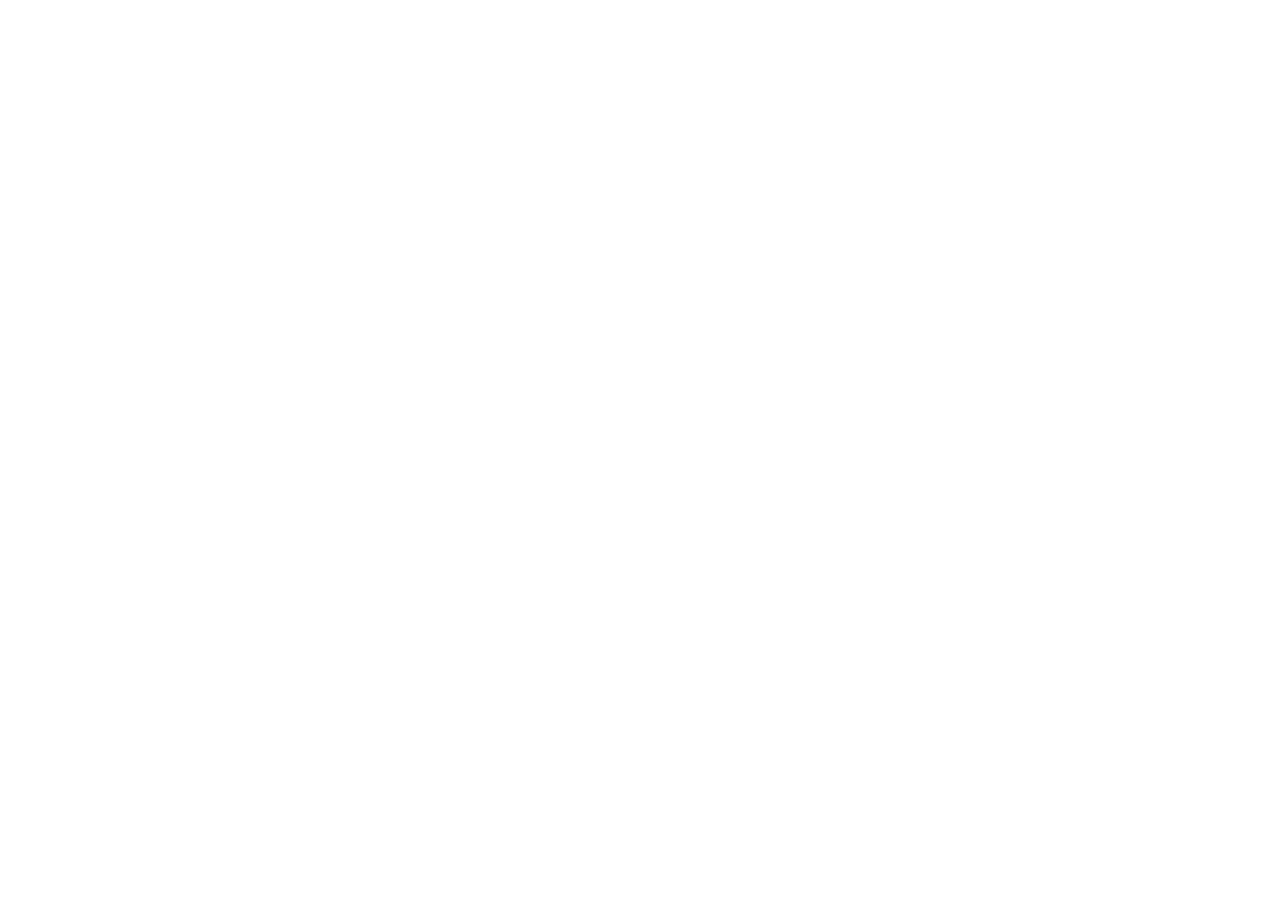
==== index.html @ 395b649e "add box boundaries" ====
<!DOCTYPE html>
<meta charset="utf-8">
<style>

.links line {
  stroke: #999;
  stroke-opacity: 0.26;
  -webkit-transition: stroke-opacity 0.5s; /* Safari */
  transition: stroke-opacity 0.5s;
}

.nodes circle {
  stroke: #fff;
  stroke-width: 1.5px;
  -webkit-transition: r 0.5s; /* Safari */
  transition: r 0.5s;
}


</style>
<svg width="960" height="600"></svg>
<script src="https://d3js.org/d3.v4.min.js"></script>
<script>
var tooltip = d3.select("body")
  .append("div")
  .style("position", "absolute")
  .style("z-index", "10")
  .style("visibility", "hidden")
  .style("font-family","Helvetica")
  .style("font-weight", "100")
  .text("a simple tooltip");

var svg = d3.select("svg"),
    width = +svg.attr("width"),
    height = +svg.attr("height"),
    radius = 5;

var color = d3.scaleOrdinal(d3.schemeCategory20);

var simulation = d3.forceSimulation()
    .force("link", d3.forceLink().id(function(d) { return d.id; }))
    .force("charge", d3.forceManyBody())
    .force("center", d3.forceCenter(width / 2, height / 2));

d3.json("graph.json", function(error, graph) {
  if (error) throw error;

  var link = svg.append("g")
      .attr("class", "links")
    .selectAll("line")
    .data(graph.links)
    .enter().append("line")
      .attr("stroke-width", function(d) { return Math.sqrt(d.value); });

  var node = svg.append("g")
      .attr("class", "nodes")
    .selectAll("circle")
    .data(graph.nodes)
    .enter().append("circle")
      .attr("r", radius)
      .attr("fill", function(d) { return color(d.group); })
      .call(d3.drag()
          .on("start", dragstarted)
          .on("drag", dragged)
          .on("end", dragended))
  				.on("mouseover", handleMouseOver)
          .on("mouseout", handleMouseOut)
          .on("mousemove", handleMouseMove);
  node.append("title")
      .text(function(d) { return d.id; });
  simulation
      .nodes(graph.nodes)
      .on("tick", ticked);

  simulation.force("link")
      .links(graph.links);

  function ticked() {
    link
        .attr("x1", function(d) { return d.source.x; })
        .attr("y1", function(d) { return d.source.y; })
        .attr("x2", function(d) { return d.target.x; })
        .attr("y2", function(d) { return d.target.y; });
        node
                .attr("cx", function(d) { return d.x = Math.max(radius, Math.min(width - radius, d.x)); })
                .attr("cy", function(d) { return d.y = Math.max(radius, Math.min(height - radius, d.y)); });
    // node
    //     .attr("cx", function(d) { return d.x; })
    //     .attr("cy", function(d) { return d.y; });
  }



  function handleMouseOver(d,i){
    var nodes = [];
    link.style('stroke-width', function(l) {
      if (d === l.source || d === l.target){
        if(!inArr(nodes,l.source))
          nodes.push(l.source);
        if(!inArr(l.target))
          nodes.push(l.target);
        return radius;
      }
    });
    link.style('stroke-opacity', function(l){
      if (d === l.source || d === l.target){
        return 0.8;
      }
      else {
        return 0.26
      }
    })
    console.log(nodes);
    node.attr('r', function(n){
      // console.log(source,target)
      var inp = radius
      for (var i = 0; i < nodes.length; i++) {

        if (n.id === nodes[i].id){
          console.log('if');
          inp = radius+2
        }

      }
      return inp;
    })
    node.style('opacity', function(n) {
      var inp = 0.4;
      for (var i = 0; i < nodes.length; i++) {

        if (n.id === nodes[i].id){
          console.log('if');
          inp = 1;
        }

      }
      return inp;
    })
    d3.select(this).attr("r", 12);
    tooltip.text(d.id );

     return tooltip.style("visibility", "visible");
  }
  function inArr(arr,item){
    for (var i = 0; i < arr.length; i++) {
      if(arr[i].id === item.id)
        return true;
    }
    return false;
  }
  function handleMouseMove(d){
    return tooltip.style("top",
       (d3.event.pageY - 10) + "px").style("left", (d3.event.pageX + 10) + "px");
  }
  function handleMouseOut(d,i){
    link.style('stroke-width', function(l) {
        Math.sqrt(l.value);
      });
    link.style('stroke-opacity', function(l){
      if (d === l.source || d === l.target)
        return 0.26;
    });

    node.attr('r', function(n){
      return 5;
    });
    node.style('opacity', 1.0);
    return tooltip.style("visibility", "hidden");
  }
});

function dragstarted(d) {
  if (!d3.event.active) simulation.alphaTarget(0.3).restart();
  d.fx = d.x;
  d.fy = d.y;
}

function dragged(d) {
  d.fx = d3.event.x;
  d.fy = d3.event.y;
}

function dragended(d) {
  if (!d3.event.active) simulation.alphaTarget(0);
  d.fx = null;
  d.fy = null;
}


</script>
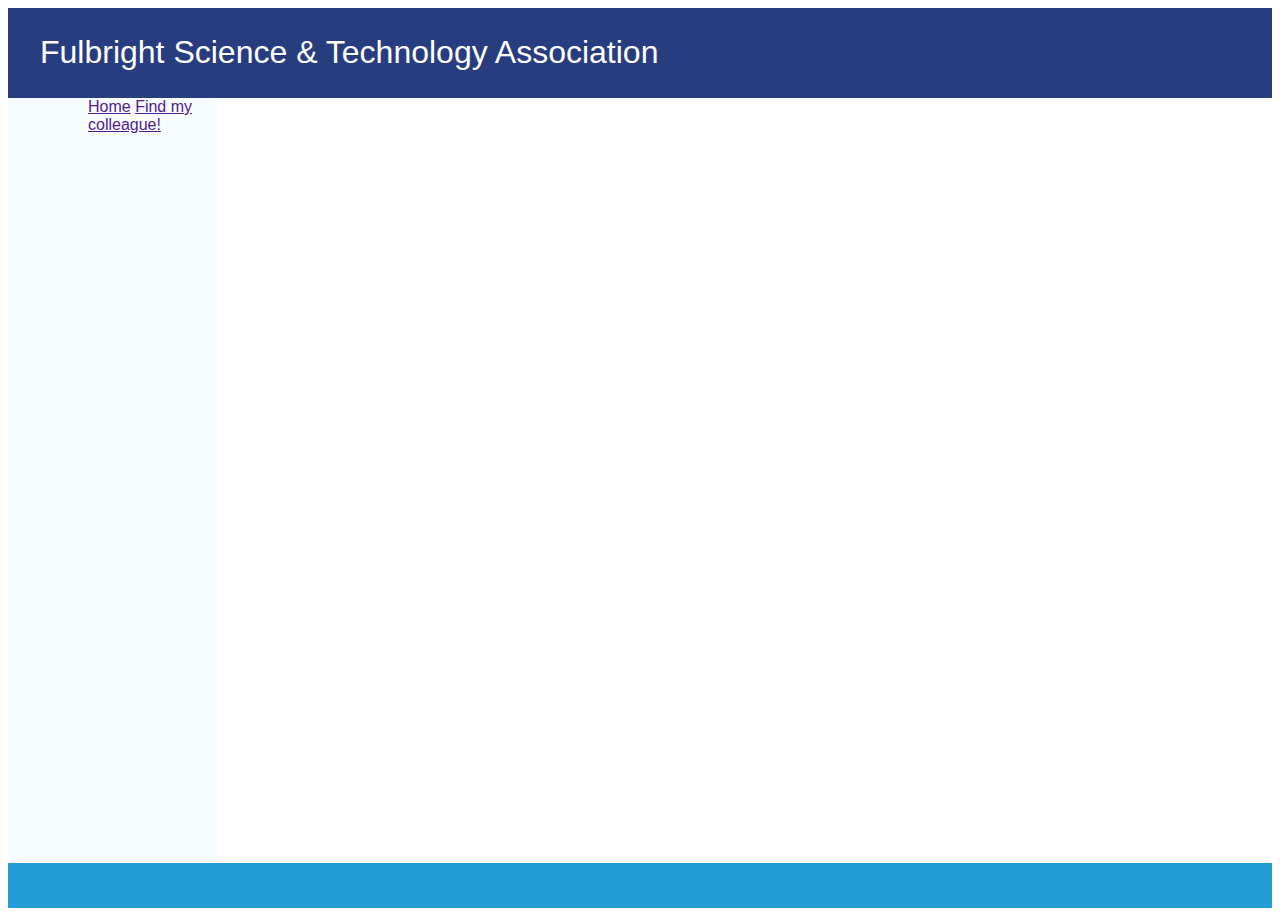
==== commit de4d66c4: "outline" ====
--- a/index.html
+++ b/index.html
@@ -15,10 +15,86 @@
   -webkit-transition: r 0.5s; /* Safari */
   transition: r 0.5s;
 }
-
-
+/*rgb(39,61,127) header*/
+/*rgb(36,156,213) footer*/
+.container {
+    display: grid;
+    grid-template-columns: repeat(12, 1fr);
+    grid-template-rows: 10vh 85vh 5vh;
+    grid-row-gap: 0;
+    align-items: stretch;
+    grid-template-areas:
+        "h h h h h h h h h h h h"
+        "m m c c c c c c c c c c"
+        "f f f f f f f f f f f f";
+    /*margin-top: 0;
+    padding-top: 0;*/
+}
+.header {
+    grid-area: h;
+    background-color: rgb(39,61,127);
+    color: white;
+    padding: 5px;
+    padding-left: 2em;
+}
+.menu {
+    grid-area: m;
+    background-color: rgb(247,252,254);
+    /*background: black;*/
+    /*padding: 0;*/
+    margin: 0;
+}
+.content {
+    grid-area: c;
+    /*margin: 0;*/
+}
+body {
+  font-family:  Tahoma, Helvetica, Geneva, sans-serif;
+}
+h1 {
+  font-weight: 100;
+}
+.footer {
+   grid-area: f;
+   background-color: rgb(36,156,213);
+   margin: 0;
+}
+
+@media screen and (max-width: 640px) {
+    .container {
+        grid-template-areas:
+            "m m m m m m h h h h h h"
+            "c c c c c c c c c c c c"
+            "f f f f f f f f f f f f";
+    }
+}
 </style>
-<svg width="960" height="600"></svg>
+<body>
+  <div class="container">
+    <header class="header">
+      <h1>
+        Fulbright Science & Technology Association
+      </h1>
+    </header>
+    <menu class="menu">
+      <ul>
+        <a href="">Home</a>
+        <a href="">
+          Find my colleague!
+        </a>
+
+      </ul>
+    </menu>
+    <main class="content">
+      <svg width="960" height="600"></svg>
+    </main>
+    <footer class="footer">
+
+    </footer>
+  </div>
+</body>
+
+
 <script src="https://d3js.org/d3.v4.min.js"></script>
 <script>
 var tooltip = d3.select("body")
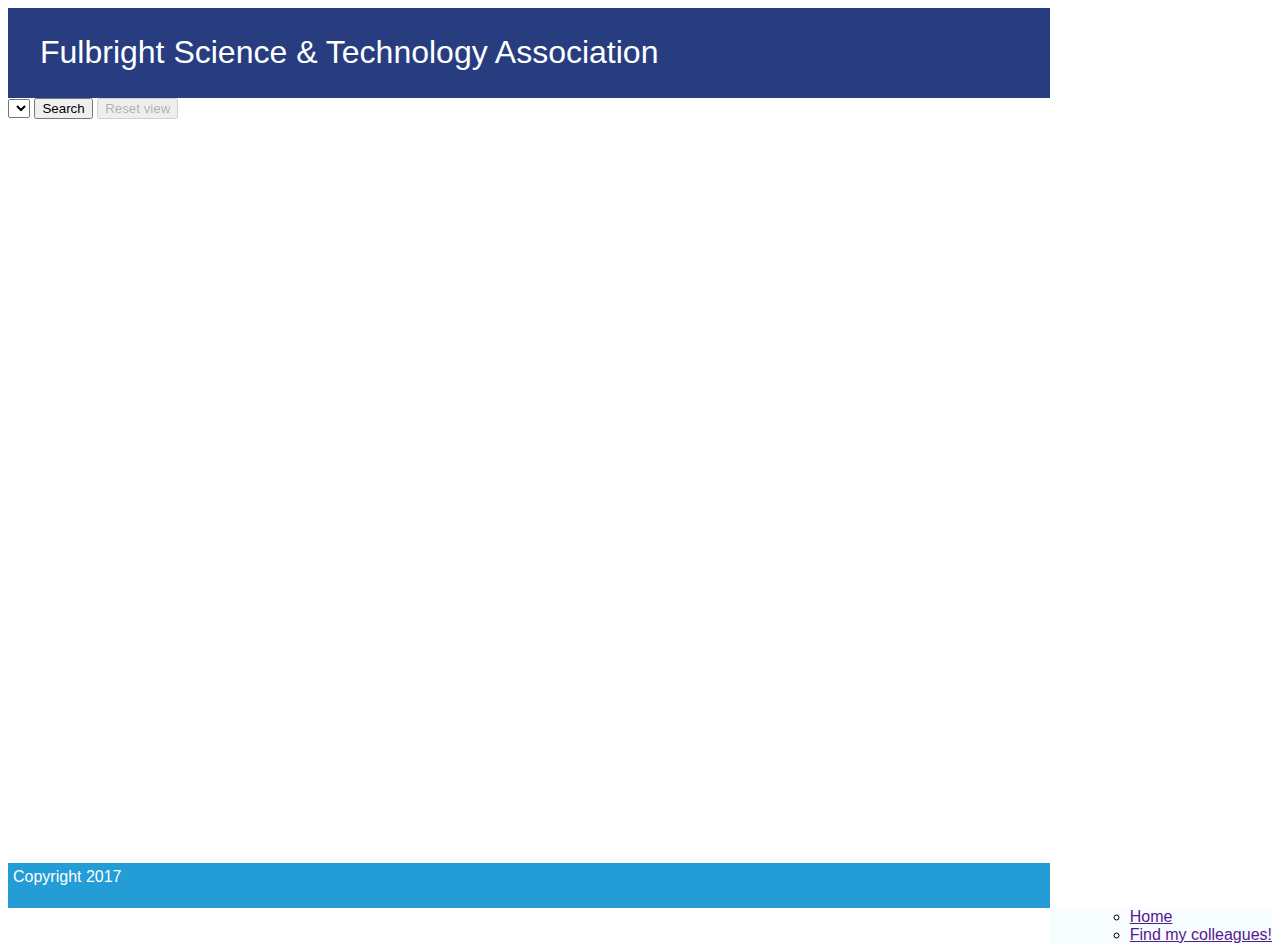
==== commit ed187f15: "view enabled" ====
--- a/index.html
+++ b/index.html
@@ -14,6 +14,7 @@
   stroke-width: 1.5px;
   -webkit-transition: r 0.5s; /* Safari */
   transition: r 0.5s;
+  cursor: pointer;
 }
 /*rgb(39,61,127) header*/
 /*rgb(36,156,213) footer*/
@@ -25,7 +26,7 @@
     align-items: stretch;
     grid-template-areas:
         "h h h h h h h h h h h h"
-        "m m c c c c c c c c c c"
+        "c c c c c c c c c c c c"
         "f f f f f f f f f f f f";
     /*margin-top: 0;
     padding-top: 0;*/
@@ -58,6 +59,8 @@
    grid-area: f;
    background-color: rgb(36,156,213);
    margin: 0;
+   padding: 5px;
+   color: white;
 }
 
 @media screen and (max-width: 640px) {
@@ -78,18 +81,25 @@
     </header>
     <menu class="menu">
       <ul>
-        <a href="">Home</a>
-        <a href="">
-          Find my colleague!
-        </a>
-
+        <li>
+          <a href="">Home</a>
+        </li>
+        <li>
+          <a href="">
+            Find my colleagues!
+          </a>
+        </li>
       </ul>
     </menu>
     <main class="content">
+      <select id="opts" class="" name="">
+      </select>
+      <button id="search" type="button" name="button">Search</button>
+      <button disabled id="back" type="button" name="button">Reset view</button>
       <svg width="960" height="600"></svg>
     </main>
     <footer class="footer">
-
+      Copyright 2017
     </footer>
   </div>
 </body>
@@ -99,6 +109,7 @@
 <script>
 var tooltip = d3.select("body")
   .append("div")
+  // .id('tooltip')
   .style("position", "absolute")
   .style("z-index", "10")
   .style("visibility", "hidden")
@@ -109,7 +120,10 @@
 var svg = d3.select("svg"),
     width = +svg.attr("width"),
     height = +svg.attr("height"),
-    radius = 5;
+    radius = 5,
+    previousNode = "",
+    clicked = false,
+    graph;
 
 var color = d3.scaleOrdinal(d3.schemeCategory20);
 
@@ -117,31 +131,61 @@
     .force("link", d3.forceLink().id(function(d) { return d.id; }))
     .force("charge", d3.forceManyBody())
     .force("center", d3.forceCenter(width / 2, height / 2));
-
-d3.json("graph.json", function(error, graph) {
-  if (error) throw error;
-
+var back = d3.select("#back")
+              .on("click", handleBack);
+function handleBack() {
+  clicked = false;
+  document.getElementById('back').disabled = true;
+  console.log(graph);
+  updateGraph(graph);
+}
+
+function updateGraph(graph) {
+  d3.selectAll("g").remove();
+  d3.selectAll("title").remove()
+  d3.select("#tooltip").remove()
+  tooltip.text('');
   var link = svg.append("g")
       .attr("class", "links")
     .selectAll("line")
     .data(graph.links)
     .enter().append("line")
       .attr("stroke-width", function(d) { return Math.sqrt(d.value); });
-
+  var selection = d3.select("#opts")
+                    .on("change", handleChangeSelect);
+  var options = selection.selectAll("option")
+                  .data(graph.nodes);
+  options.enter()
+         .append("option")
+         .text(function (d) {
+           return d.id;
+         })
+         .attr('value',function (d) {
+           return d.id;
+         });
+  options.text(function (d) {
+    return d.id;
+  })
+  options.exit().remove();
   var node = svg.append("g")
       .attr("class", "nodes")
     .selectAll("circle")
     .data(graph.nodes)
     .enter().append("circle")
+      .attr("id",function (d) {
+        return d.id;
+      })
       .attr("r", radius)
       .attr("fill", function(d) { return color(d.group); })
       .call(d3.drag()
           .on("start", dragstarted)
           .on("drag", dragged)
           .on("end", dragended))
-  				.on("mouseover", handleMouseOver)
+          .on("mouseover", handleMouseOver)
           .on("mouseout", handleMouseOut)
-          .on("mousemove", handleMouseMove);
+          .on("mousemove", handleMouseMove)
+          .on("click", handleClick);
+
   node.append("title")
       .text(function(d) { return d.id; });
   simulation
@@ -167,7 +211,93 @@
 
 
 
-  function handleMouseOver(d,i){
+  function handleMouseOver(d,a,b,self){
+    if(clicked){
+      tooltip.text(d.id );
+      return tooltip.style("visibility", "visible");
+    }
+    else{
+      var nodes = [];
+      console.log(d,this);
+      link.style('stroke-width', function(l) {
+        if (d === l.source || d === l.target){
+          if(!inArr(nodes,l.source))
+            nodes.push(l.source);
+          if(!inArr(l.target))
+            nodes.push(l.target);
+          return radius;
+        }
+      });
+      link.style('stroke-opacity', function(l){
+        if (d === l.source || d === l.target){
+          return 0.8;
+        }
+        else {
+          return 0.26
+        }
+      })
+      node.attr('r', function(n){
+        // console.log(source,target)
+        var inp = radius
+        for (var i = 0; i < nodes.length; i++) {
+          if (n.id === nodes[i].id){
+            inp = radius+2
+          }
+        }
+        return inp;
+      })
+      node.style('opacity', function(n) {
+        var inp = 0.4;
+        for (var i = 0; i < nodes.length; i++) {
+          if (n.id === nodes[i].id){
+            inp = 1;
+          }
+        }
+        return inp;
+      })
+
+      if(self){
+        d3.select(self).attr("r", 12);
+      }
+      else{
+        d3.select(this).attr("r", 12);
+      }
+      tooltip.text(d.id );
+      return tooltip.style("visibility", "visible");
+    }
+
+  }
+  function inArr(arr,item){
+    for (var i = 0; i < arr.length; i++) {
+      if(arr[i].id === item.id)
+        return true;
+    }
+    return false;
+  }
+  function handleMouseMove(d){
+    return tooltip.style("top",
+       (d3.event.pageY - 10) + "px").style("left", (d3.event.pageX + 10) + "px");
+  }
+
+  function handleMouseOut(d,i){
+    console.log(clicked);
+    if(clicked)
+      return;
+    link.style('stroke-width', function(l) {
+        Math.sqrt(l.value);
+      });
+    link.style('stroke-opacity', function(l){
+      if (d === l.source || d === l.target)
+        return 0.26;
+    });
+
+    node.attr('r', function(n){
+      return 5;
+    });
+    node.style('opacity', 1.0);
+    return tooltip.style("visibility", "hidden");
+  }
+  function handleClick(d) {
     var nodes = [];
     link.style('stroke-width', function(l) {
       if (d === l.source || d === l.target){
@@ -183,66 +313,64 @@
         return 0.8;
       }
       else {
-        return 0.26
+        return 0;
       }
     })
-    console.log(nodes);
     node.attr('r', function(n){
       // console.log(source,target)
-      var inp = radius
+      var inp = 0
       for (var i = 0; i < nodes.length; i++) {
-
         if (n.id === nodes[i].id){
-          console.log('if');
           inp = radius+2
         }
-
       }
       return inp;
     })
     node.style('opacity', function(n) {
-      var inp = 0.4;
+      var inp = 0.0;
       for (var i = 0; i < nodes.length; i++) {
-
         if (n.id === nodes[i].id){
-          console.log('if');
           inp = 1;
         }
-
       }
       return inp;
     })
     d3.select(this).attr("r", 12);
     tooltip.text(d.id );
-
-     return tooltip.style("visibility", "visible");
-  }
-  function inArr(arr,item){
-    for (var i = 0; i < arr.length; i++) {
-      if(arr[i].id === item.id)
-        return true;
-    }
-    return false;
-  }
-  function handleMouseMove(d){
-    return tooltip.style("top",
-       (d3.event.pageY - 10) + "px").style("left", (d3.event.pageX + 10) + "px");
-  }
-  function handleMouseOut(d,i){
-    link.style('stroke-width', function(l) {
-        Math.sqrt(l.value);
-      });
-    link.style('stroke-opacity', function(l){
-      if (d === l.source || d === l.target)
-        return 0.26;
-    });
-
-    node.attr('r', function(n){
-      return 5;
-    });
-    node.style('opacity', 1.0);
-    return tooltip.style("visibility", "hidden");
-  }
+    clicked = true;
+    // back.attr('disabled', false);
+    document.getElementById('back').disabled = false;
+    return tooltip.style("visibility", "visible");
+
+  }
+  function handleChangeSelect() {
+    selectedValue = selection.property('value');
+    var nodeSelected;
+    var nodePrev;
+    var n = d3.select("#"+selectedValue).attr('r',14);
+    node.each(function (d) {
+      if(d.id === selectedValue)
+        nodeSelected = d;
+      if(d.id === previousNode)
+        nodePrev = d;
+    })
+    // console.log(nodeSelected);
+    // console.log(nodePrev);
+    selectNode(selectedValue)
+    previousNode = selectedValue;
+    // filter graph
+    // update(filteredGraph);
+  }
+  function selectNode(node) {
+
+    // console.log('actual',nodeId,'previousNode',previousNode);
+    // console.log(this);
+  }
+}
+d3.json("graph.json", function(error, newgraph) {
+  if (error) throw error;
+  graph = newgraph
+  updateGraph(graph)
 });
 
 function dragstarted(d) {
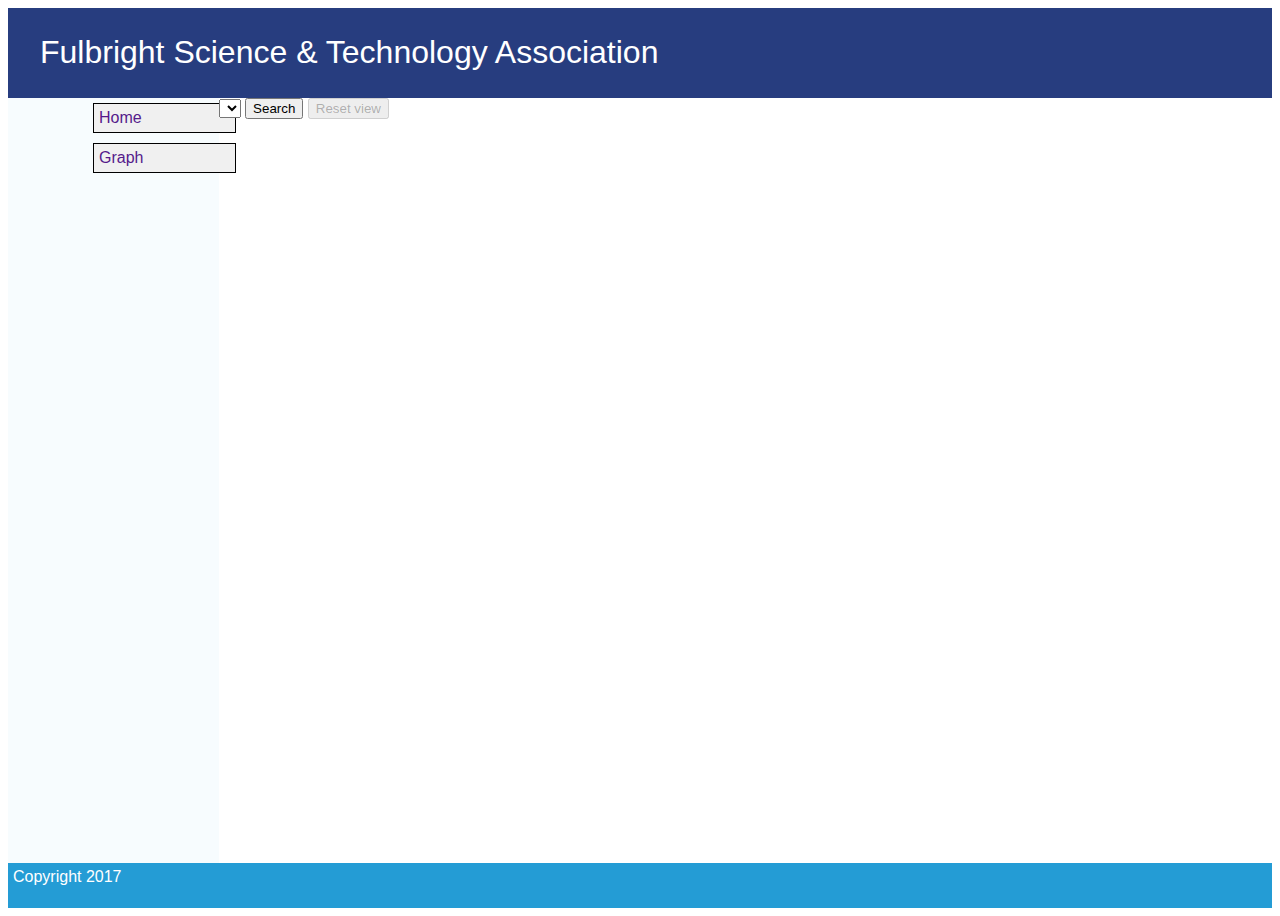
==== commit dd4b81c1: "select with options enabled" ====
--- a/index.html
+++ b/index.html
@@ -26,7 +26,7 @@
     align-items: stretch;
     grid-template-areas:
         "h h h h h h h h h h h h"
-        "c c c c c c c c c c c c"
+        "m m c c c c c c c c c c"
         "f f f f f f f f f f f f";
     /*margin-top: 0;
     padding-top: 0;*/
@@ -62,7 +62,25 @@
    padding: 5px;
    color: white;
 }
-
+li{
+  background-color: rgb(240,240,240);
+  width: 100%;
+  border: 1px black solid;
+  padding: 5px;
+  margin: 5px;
+}
+li:hover {
+  color:white;
+  background-color: rgb(36,156,213);
+}
+a:link {
+    text-decoration: none;
+}
+ul {
+  display: grid;
+  list-style-type: none;
+  grid-template-columns: repeat(1, 1fr);
+}
 @media screen and (max-width: 640px) {
     .container {
         grid-template-areas:
@@ -86,7 +104,7 @@
         </li>
         <li>
           <a href="">
-            Find my colleagues!
+            Graph
           </a>
         </li>
       </ul>
@@ -173,7 +191,7 @@
     .data(graph.nodes)
     .enter().append("circle")
       .attr("id",function (d) {
-        return d.id;
+        return d.id.replace(' ','-');
       })
       .attr("r", radius)
       .attr("fill", function(d) { return color(d.group); })
@@ -218,7 +236,6 @@
     }
     else{
       var nodes = [];
-      console.log(d,this);
       link.style('stroke-width', function(l) {
         if (d === l.source || d === l.target){
           if(!inArr(nodes,l.source))
@@ -280,7 +297,6 @@
   }
 
   function handleMouseOut(d,i){
-    console.log(clicked);
     if(clicked)
       return;
     link.style('stroke-width', function(l) {
@@ -308,14 +324,6 @@
         return radius;
       }
     });
-    link.style('stroke-opacity', function(l){
-      if (d === l.source || d === l.target){
-        return 0.8;
-      }
-      else {
-        return 0;
-      }
-    })
     node.attr('r', function(n){
       // console.log(source,target)
       var inp = 0
@@ -335,6 +343,15 @@
       }
       return inp;
     })
+    link.style('stroke-opacity', function(l){
+      if (d === l.source || d === l.target){
+        return 0.8;
+      }
+      else {
+        return 0;
+      }
+    })
+
     d3.select(this).attr("r", 12);
     tooltip.text(d.id );
     clicked = true;
@@ -347,24 +364,55 @@
     selectedValue = selection.property('value');
     var nodeSelected;
     var nodePrev;
-    var n = d3.select("#"+selectedValue).attr('r',14);
-    node.each(function (d) {
+    // var n = d3.select("#"+selectedValue.replace(' ','-'));
+    // function repeat() {
+    //   n.attr('r',15)
+    //     .transition()
+    //     .duration(500)
+    //     .attr('r',radius)
+    //     .transition()
+    //     .duraction(500)
+    //     .on("end",repeat);
+    // }
+
+    node.attr('r',function (d,i) {
+      console.log(i);
       if(d.id === selectedValue)
-        nodeSelected = d;
-      if(d.id === previousNode)
-        nodePrev = d;
+          return 15;
+      else
+          return radius;
     })
+
+
+
     // console.log(nodeSelected);
     // console.log(nodePrev);
-    selectNode(selectedValue)
+    selectNode(nodeSelected)
+    unselect(nodePrev)
     previousNode = selectedValue;
     // filter graph
     // update(filteredGraph);
   }
-  function selectNode(node) {
-
+  function selectNode(n) {
+    // console.log('select',n);
+    // console.log(node);
+    // node.attr('r', function(d) {
+    //   if (d.id === node.id ){
+    //     console.log('if');
+    //     return 14;
+    //   }
+    //   else {
+    //     return radius;
+    //   }
+    // })
+
+
+    // d3.select("#"+node.id)
     // console.log('actual',nodeId,'previousNode',previousNode);
     // console.log(this);
+  }
+  function unselect(node){
+    // console.log('select',node);
   }
 }
 d3.json("graph.json", function(error, newgraph) {
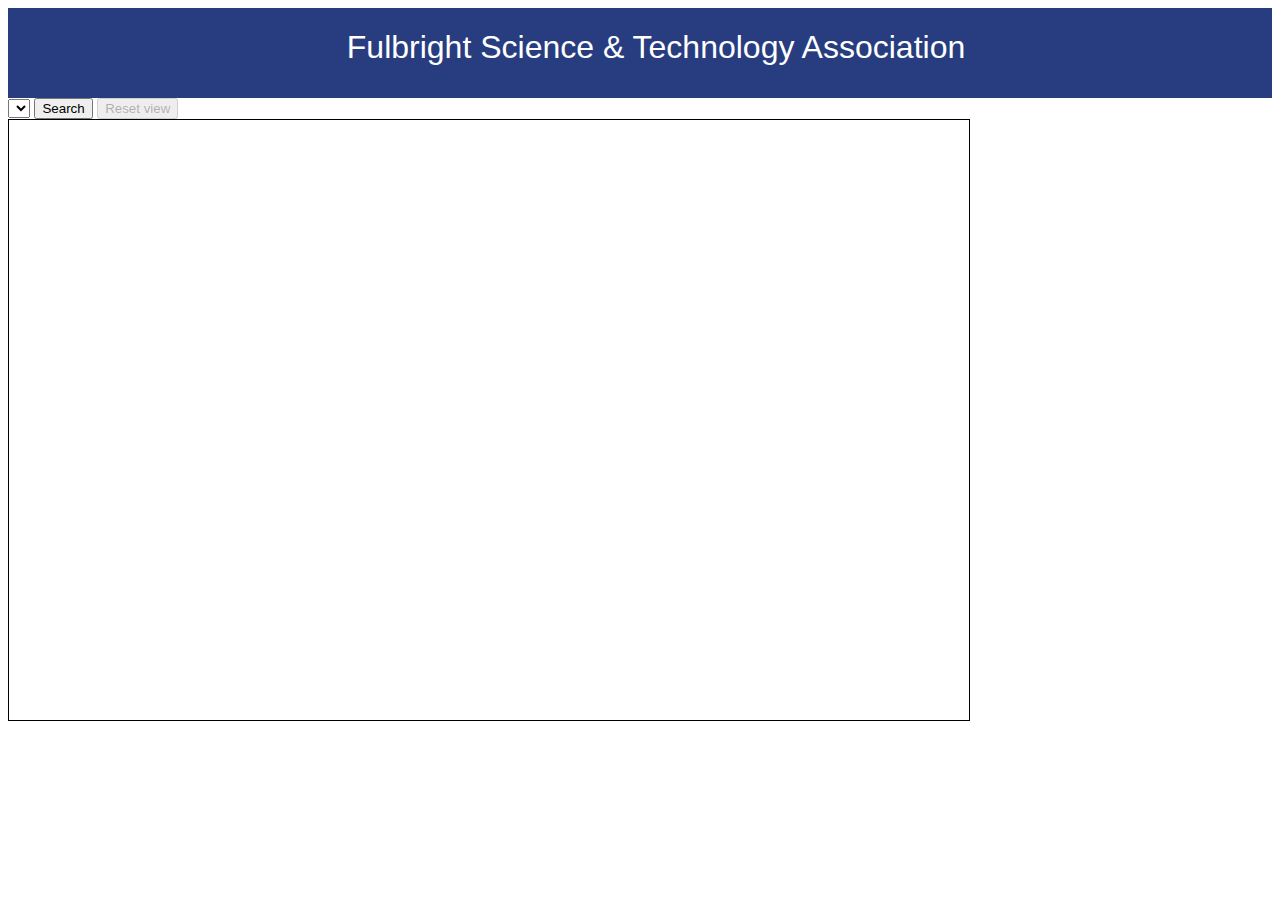
==== commit 55d1d9f7: "responsive added" ====
--- a/index.html
+++ b/index.html
@@ -1,5 +1,7 @@
 <!DOCTYPE html>
 <meta charset="utf-8">
+<meta http-equiv="X-UA-Compatible" content="IE=edge">
+<meta name="viewport" content="width=device-width, initial-scale=1">
 <style>
 
 .links line {
@@ -26,8 +28,7 @@
     align-items: stretch;
     grid-template-areas:
         "h h h h h h h h h h h h"
-        "m m c c c c c c c c c c"
-        "f f f f f f f f f f f f";
+        "c c c c c c c c c c c c";
     /*margin-top: 0;
     padding-top: 0;*/
 }
@@ -35,10 +36,11 @@
     grid-area: h;
     background-color: rgb(39,61,127);
     color: white;
-    padding: 5px;
     padding-left: 2em;
+    text-align: center;
 }
 .menu {
+    display: none;
     grid-area: m;
     background-color: rgb(247,252,254);
     /*background: black;*/
@@ -57,6 +59,7 @@
 }
 .footer {
    grid-area: f;
+   display: none;
    background-color: rgb(36,156,213);
    margin: 0;
    padding: 5px;
@@ -76,6 +79,9 @@
 a:link {
     text-decoration: none;
 }
+svg {
+  border: 1px solid black;
+}
 ul {
   display: grid;
   list-style-type: none;
@@ -84,10 +90,13 @@
 @media screen and (max-width: 640px) {
     .container {
         grid-template-areas:
-            "m m m m m m h h h h h h"
-            "c c c c c c c c c c c c"
-            "f f f f f f f f f f f f";
-    }
+            "h h h h h h h h h h h h"
+            "c c c c c c c c c c c c";
+    }
+    html{
+      font-size: 10px;
+    }
+
 }
 </style>
 <body>
@@ -110,10 +119,12 @@
       </ul>
     </menu>
     <main class="content">
-      <select id="opts" class="" name="">
-      </select>
-      <button id="search" type="button" name="button">Search</button>
-      <button disabled id="back" type="button" name="button">Reset view</button>
+      <div>
+        <select id="opts" class="" name="">
+        </select>
+        <button id="search" type="button" name="button">Search</button>
+        <button disabled id="back" type="button" name="button">Reset view</button>
+      </div>
       <svg width="960" height="600"></svg>
     </main>
     <footer class="footer">
@@ -125,9 +136,22 @@
 
 <script src="https://d3js.org/d3.v4.min.js"></script>
 <script>
+var svg = d3.select("svg");
+var w = window,
+    d = document,
+    e = d.documentElement,
+    x,
+    y;
+function updateWindow(){
+    x = w.innerWidth || e.clientWidth || g.clientWidth;
+    y = w.innerHeight|| e.clientHeight|| g.clientHeight;
+
+    svg.attr("width", x*0.98).attr("height", y*0.85);
+}
+updateWindow();
+d3.select(window).on('resize.updatesvg', updateWindow);
 var tooltip = d3.select("body")
   .append("div")
-  // .id('tooltip')
   .style("position", "absolute")
   .style("z-index", "10")
   .style("visibility", "hidden")
@@ -135,9 +159,8 @@
   .style("font-weight", "100")
   .text("a simple tooltip");
 
-var svg = d3.select("svg"),
-    width = +svg.attr("width"),
-    height = +svg.attr("height"),
+var width = x,
+    height = y,
     radius = 5,
     previousNode = "",
     clicked = false,
@@ -161,7 +184,6 @@
 function updateGraph(graph) {
   d3.selectAll("g").remove();
   d3.selectAll("title").remove()
-  d3.select("#tooltip").remove()
   tooltip.text('');
   var link = svg.append("g")
       .attr("class", "links")
@@ -215,21 +237,22 @@
 
   function ticked() {
     link
-        .attr("x1", function(d) { return d.source.x; })
-        .attr("y1", function(d) { return d.source.y; })
-        .attr("x2", function(d) { return d.target.x; })
-        .attr("y2", function(d) { return d.target.y; });
+        // .attr("x1", function(d) { return d.source.x; })
+        // .attr("y1", function(d) { return d.source.y; })
+        // .attr("x2", function(d) { return d.target.x; })
+        // .attr("y2", function(d) { return d.target.y; });
+        .attr("x1", function(d) { return d.source.x = Math.max(radius, Math.min(x - radius*10,  d.source.x)); })
+        .attr("y1", function(d) { return d.source.y = Math.max(radius, Math.min(y - radius*25, d.source.y)); })
+        .attr("x2", function(d) { return d.target.x = Math.max(radius, Math.min(x - radius*10, d.target.x)); })
+        .attr("y2", function(d) { return d.target.y = Math.max(radius, Math.min(y - radius*25, d.target.y)); });
         node
-                .attr("cx", function(d) { return d.x = Math.max(radius, Math.min(width - radius, d.x)); })
-                .attr("cy", function(d) { return d.y = Math.max(radius, Math.min(height - radius, d.y)); });
-    // node
-    //     .attr("cx", function(d) { return d.x; })
-    //     .attr("cy", function(d) { return d.y; });
-  }
-
-
-
-  function handleMouseOver(d,a,b,self){
+                .attr("cx", function(d) { return d.x = Math.max(radius, Math.min(x - radius*2, d.x)); })
+                .attr("cy", function(d) { return d.y = Math.max(radius, Math.min(y - radius*25, d.y)); });
+  }
+
+
+
+  function handleMouseOver(d){
     if(clicked){
       tooltip.text(d.id );
       return tooltip.style("visibility", "visible");
@@ -272,13 +295,7 @@
         }
         return inp;
       })
-
-      if(self){
-        d3.select(self).attr("r", 12);
-      }
-      else{
-        d3.select(this).attr("r", 12);
-      }
+      d3.select(this).attr("r", 12);
       tooltip.text(d.id );
       return tooltip.style("visibility", "visible");
     }
@@ -324,6 +341,10 @@
         return radius;
       }
     });
+    //if there are no Association or links then do nothing
+    if (nodes.length === 0) {
+      return;
+    }
     node.attr('r', function(n){
       // console.log(source,target)
       var inp = 0
@@ -364,17 +385,6 @@
     selectedValue = selection.property('value');
     var nodeSelected;
     var nodePrev;
-    // var n = d3.select("#"+selectedValue.replace(' ','-'));
-    // function repeat() {
-    //   n.attr('r',15)
-    //     .transition()
-    //     .duration(500)
-    //     .attr('r',radius)
-    //     .transition()
-    //     .duraction(500)
-    //     .on("end",repeat);
-    // }
-
     node.attr('r',function (d,i) {
       console.log(i);
       if(d.id === selectedValue)
@@ -382,37 +392,7 @@
       else
           return radius;
     })
-
-
-
-    // console.log(nodeSelected);
-    // console.log(nodePrev);
-    selectNode(nodeSelected)
-    unselect(nodePrev)
     previousNode = selectedValue;
-    // filter graph
-    // update(filteredGraph);
-  }
-  function selectNode(n) {
-    // console.log('select',n);
-    // console.log(node);
-    // node.attr('r', function(d) {
-    //   if (d.id === node.id ){
-    //     console.log('if');
-    //     return 14;
-    //   }
-    //   else {
-    //     return radius;
-    //   }
-    // })
-
-
-    // d3.select("#"+node.id)
-    // console.log('actual',nodeId,'previousNode',previousNode);
-    // console.log(this);
-  }
-  function unselect(node){
-    // console.log('select',node);
   }
 }
 d3.json("graph.json", function(error, newgraph) {
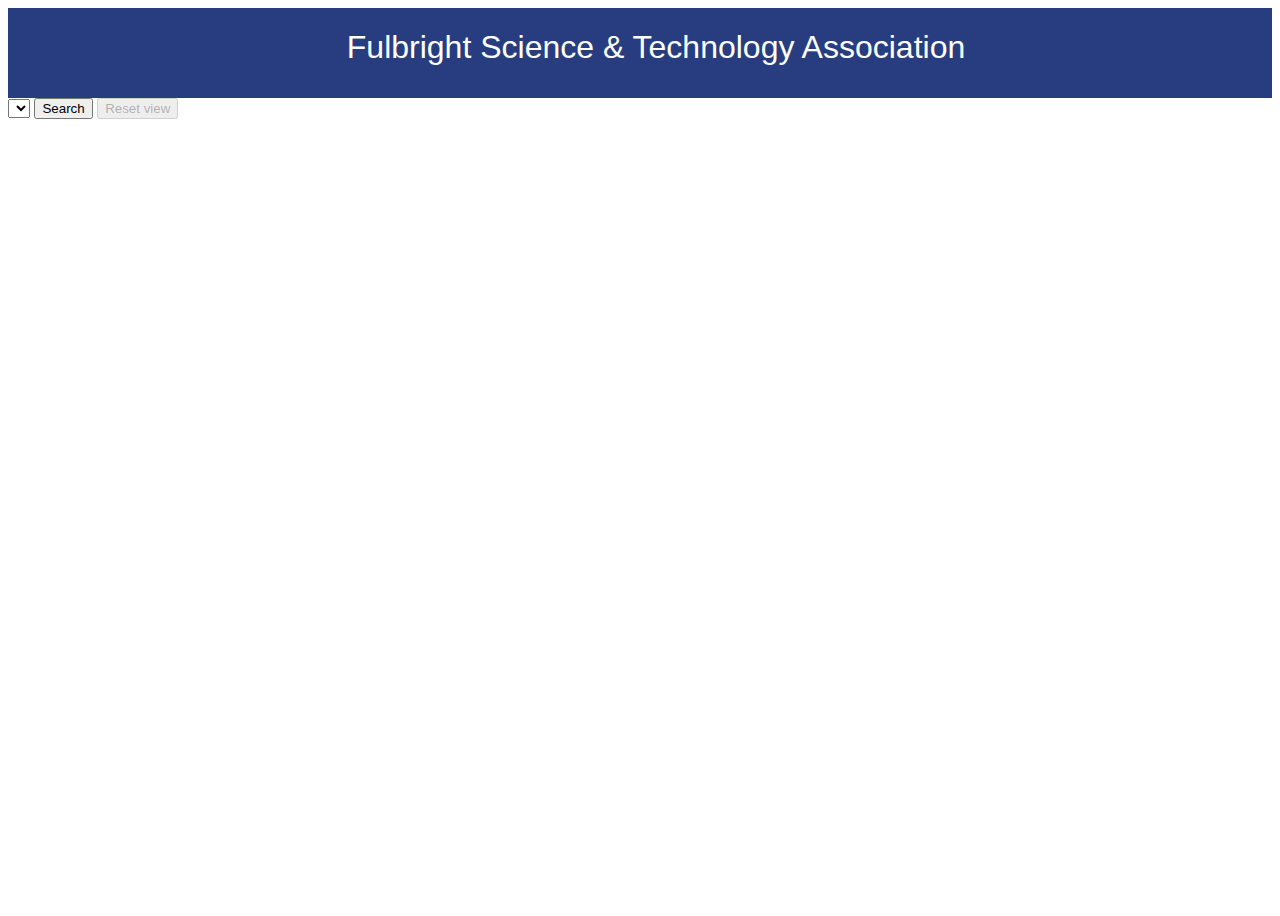
==== commit 8a146f37: "card implemented" ====
--- a/index.html
+++ b/index.html
@@ -1,422 +1,30 @@
 <!DOCTYPE html>
-<meta charset="utf-8">
-<meta http-equiv="X-UA-Compatible" content="IE=edge">
-<meta name="viewport" content="width=device-width, initial-scale=1">
-<style>
+<html lang="en">
+  <head>
+    <meta charset="utf-8">
+    <meta http-equiv="X-UA-Compatible" content="IE=edge">
+    <meta name="viewport" content="width=device-width, initial-scale=1">
+    <!-- The above 3 meta tags *must* come first in the head; any other head content must come *after* these tags -->
+    <title>Fulbright Researchers</title>
+    <link rel="stylesheet" href="styles.css">
+  </head>
+  <body>
+    <div class="container">
+      <header class="header">
+        <h1>Fulbright Science & Technology Association</h1>
+      </header>
+      <main class="content">
+        <div>
+          <select id="opts" class="" name="">
+          </select>
+          <button id="search" type="button" name="button">Search</button>
+          <button disabled id="back" type="button" name="button">Reset view</button>
+        </div>
+        <svg></svg>
+      </main>
+    </div>
+  </body>
 
-.links line {
-  stroke: #999;
-  stroke-opacity: 0.26;
-  -webkit-transition: stroke-opacity 0.5s; /* Safari */
-  transition: stroke-opacity 0.5s;
-}
-
-.nodes circle {
-  stroke: #fff;
-  stroke-width: 1.5px;
-  -webkit-transition: r 0.5s; /* Safari */
-  transition: r 0.5s;
-  cursor: pointer;
-}
-/*rgb(39,61,127) header*/
-/*rgb(36,156,213) footer*/
-.container {
-    display: grid;
-    grid-template-columns: repeat(12, 1fr);
-    grid-template-rows: 10vh 85vh 5vh;
-    grid-row-gap: 0;
-    align-items: stretch;
-    grid-template-areas:
-        "h h h h h h h h h h h h"
-        "c c c c c c c c c c c c";
-    /*margin-top: 0;
-    padding-top: 0;*/
-}
-.header {
-    grid-area: h;
-    background-color: rgb(39,61,127);
-    color: white;
-    padding-left: 2em;
-    text-align: center;
-}
-.menu {
-    display: none;
-    grid-area: m;
-    background-color: rgb(247,252,254);
-    /*background: black;*/
-    /*padding: 0;*/
-    margin: 0;
-}
-.content {
-    grid-area: c;
-    /*margin: 0;*/
-}
-body {
-  font-family:  Tahoma, Helvetica, Geneva, sans-serif;
-}
-h1 {
-  font-weight: 100;
-}
-.footer {
-   grid-area: f;
-   display: none;
-   background-color: rgb(36,156,213);
-   margin: 0;
-   padding: 5px;
-   color: white;
-}
-li{
-  background-color: rgb(240,240,240);
-  width: 100%;
-  border: 1px black solid;
-  padding: 5px;
-  margin: 5px;
-}
-li:hover {
-  color:white;
-  background-color: rgb(36,156,213);
-}
-a:link {
-    text-decoration: none;
-}
-svg {
-  border: 1px solid black;
-}
-ul {
-  display: grid;
-  list-style-type: none;
-  grid-template-columns: repeat(1, 1fr);
-}
-@media screen and (max-width: 640px) {
-    .container {
-        grid-template-areas:
-            "h h h h h h h h h h h h"
-            "c c c c c c c c c c c c";
-    }
-    html{
-      font-size: 10px;
-    }
-
-}
-</style>
-<body>
-  <div class="container">
-    <header class="header">
-      <h1>
-        Fulbright Science & Technology Association
-      </h1>
-    </header>
-    <menu class="menu">
-      <ul>
-        <li>
-          <a href="">Home</a>
-        </li>
-        <li>
-          <a href="">
-            Graph
-          </a>
-        </li>
-      </ul>
-    </menu>
-    <main class="content">
-      <div>
-        <select id="opts" class="" name="">
-        </select>
-        <button id="search" type="button" name="button">Search</button>
-        <button disabled id="back" type="button" name="button">Reset view</button>
-      </div>
-      <svg width="960" height="600"></svg>
-    </main>
-    <footer class="footer">
-      Copyright 2017
-    </footer>
-  </div>
-</body>
-
-
-<script src="https://d3js.org/d3.v4.min.js"></script>
-<script>
-var svg = d3.select("svg");
-var w = window,
-    d = document,
-    e = d.documentElement,
-    x,
-    y;
-function updateWindow(){
-    x = w.innerWidth || e.clientWidth || g.clientWidth;
-    y = w.innerHeight|| e.clientHeight|| g.clientHeight;
-
-    svg.attr("width", x*0.98).attr("height", y*0.85);
-}
-updateWindow();
-d3.select(window).on('resize.updatesvg', updateWindow);
-var tooltip = d3.select("body")
-  .append("div")
-  .style("position", "absolute")
-  .style("z-index", "10")
-  .style("visibility", "hidden")
-  .style("font-family","Helvetica")
-  .style("font-weight", "100")
-  .text("a simple tooltip");
-
-var width = x,
-    height = y,
-    radius = 5,
-    previousNode = "",
-    clicked = false,
-    graph;
-
-var color = d3.scaleOrdinal(d3.schemeCategory20);
-
-var simulation = d3.forceSimulation()
-    .force("link", d3.forceLink().id(function(d) { return d.id; }))
-    .force("charge", d3.forceManyBody())
-    .force("center", d3.forceCenter(width / 2, height / 2));
-var back = d3.select("#back")
-              .on("click", handleBack);
-function handleBack() {
-  clicked = false;
-  document.getElementById('back').disabled = true;
-  console.log(graph);
-  updateGraph(graph);
-}
-
-function updateGraph(graph) {
-  d3.selectAll("g").remove();
-  d3.selectAll("title").remove()
-  tooltip.text('');
-  var link = svg.append("g")
-      .attr("class", "links")
-    .selectAll("line")
-    .data(graph.links)
-    .enter().append("line")
-      .attr("stroke-width", function(d) { return Math.sqrt(d.value); });
-  var selection = d3.select("#opts")
-                    .on("change", handleChangeSelect);
-  var options = selection.selectAll("option")
-                  .data(graph.nodes);
-  options.enter()
-         .append("option")
-         .text(function (d) {
-           return d.id;
-         })
-         .attr('value',function (d) {
-           return d.id;
-         });
-  options.text(function (d) {
-    return d.id;
-  })
-  options.exit().remove();
-  var node = svg.append("g")
-      .attr("class", "nodes")
-    .selectAll("circle")
-    .data(graph.nodes)
-    .enter().append("circle")
-      .attr("id",function (d) {
-        return d.id.replace(' ','-');
-      })
-      .attr("r", radius)
-      .attr("fill", function(d) { return color(d.group); })
-      .call(d3.drag()
-          .on("start", dragstarted)
-          .on("drag", dragged)
-          .on("end", dragended))
-          .on("mouseover", handleMouseOver)
-          .on("mouseout", handleMouseOut)
-          .on("mousemove", handleMouseMove)
-          .on("click", handleClick);
-
-  node.append("title")
-      .text(function(d) { return d.id; });
-  simulation
-      .nodes(graph.nodes)
-      .on("tick", ticked);
-
-  simulation.force("link")
-      .links(graph.links);
-
-  function ticked() {
-    link
-        // .attr("x1", function(d) { return d.source.x; })
-        // .attr("y1", function(d) { return d.source.y; })
-        // .attr("x2", function(d) { return d.target.x; })
-        // .attr("y2", function(d) { return d.target.y; });
-        .attr("x1", function(d) { return d.source.x = Math.max(radius, Math.min(x - radius*10,  d.source.x)); })
-        .attr("y1", function(d) { return d.source.y = Math.max(radius, Math.min(y - radius*25, d.source.y)); })
-        .attr("x2", function(d) { return d.target.x = Math.max(radius, Math.min(x - radius*10, d.target.x)); })
-        .attr("y2", function(d) { return d.target.y = Math.max(radius, Math.min(y - radius*25, d.target.y)); });
-        node
-                .attr("cx", function(d) { return d.x = Math.max(radius, Math.min(x - radius*2, d.x)); })
-                .attr("cy", function(d) { return d.y = Math.max(radius, Math.min(y - radius*25, d.y)); });
-  }
-
-
-
-  function handleMouseOver(d){
-    if(clicked){
-      tooltip.text(d.id );
-      return tooltip.style("visibility", "visible");
-    }
-    else{
-      var nodes = [];
-      link.style('stroke-width', function(l) {
-        if (d === l.source || d === l.target){
-          if(!inArr(nodes,l.source))
-            nodes.push(l.source);
-          if(!inArr(l.target))
-            nodes.push(l.target);
-          return radius;
-        }
-      });
-      link.style('stroke-opacity', function(l){
-        if (d === l.source || d === l.target){
-          return 0.8;
-        }
-        else {
-          return 0.26
-        }
-      })
-      node.attr('r', function(n){
-        // console.log(source,target)
-        var inp = radius
-        for (var i = 0; i < nodes.length; i++) {
-          if (n.id === nodes[i].id){
-            inp = radius+2
-          }
-        }
-        return inp;
-      })
-      node.style('opacity', function(n) {
-        var inp = 0.4;
-        for (var i = 0; i < nodes.length; i++) {
-          if (n.id === nodes[i].id){
-            inp = 1;
-          }
-        }
-        return inp;
-      })
-      d3.select(this).attr("r", 12);
-      tooltip.text(d.id );
-      return tooltip.style("visibility", "visible");
-    }
-
-  }
-  function inArr(arr,item){
-    for (var i = 0; i < arr.length; i++) {
-      if(arr[i].id === item.id)
-        return true;
-    }
-    return false;
-  }
-  function handleMouseMove(d){
-    return tooltip.style("top",
-       (d3.event.pageY - 10) + "px").style("left", (d3.event.pageX + 10) + "px");
-  }
-
-  function handleMouseOut(d,i){
-    if(clicked)
-      return;
-    link.style('stroke-width', function(l) {
-        Math.sqrt(l.value);
-      });
-    link.style('stroke-opacity', function(l){
-      if (d === l.source || d === l.target)
-        return 0.26;
-    });
-
-    node.attr('r', function(n){
-      return 5;
-    });
-    node.style('opacity', 1.0);
-    return tooltip.style("visibility", "hidden");
-  }
-  function handleClick(d) {
-    var nodes = [];
-    link.style('stroke-width', function(l) {
-      if (d === l.source || d === l.target){
-        if(!inArr(nodes,l.source))
-          nodes.push(l.source);
-        if(!inArr(l.target))
-          nodes.push(l.target);
-        return radius;
-      }
-    });
-    //if there are no Association or links then do nothing
-    if (nodes.length === 0) {
-      return;
-    }
-    node.attr('r', function(n){
-      // console.log(source,target)
-      var inp = 0
-      for (var i = 0; i < nodes.length; i++) {
-        if (n.id === nodes[i].id){
-          inp = radius+2
-        }
-      }
-      return inp;
-    })
-    node.style('opacity', function(n) {
-      var inp = 0.0;
-      for (var i = 0; i < nodes.length; i++) {
-        if (n.id === nodes[i].id){
-          inp = 1;
-        }
-      }
-      return inp;
-    })
-    link.style('stroke-opacity', function(l){
-      if (d === l.source || d === l.target){
-        return 0.8;
-      }
-      else {
-        return 0;
-      }
-    })
-
-    d3.select(this).attr("r", 12);
-    tooltip.text(d.id );
-    clicked = true;
-    // back.attr('disabled', false);
-    document.getElementById('back').disabled = false;
-    return tooltip.style("visibility", "visible");
-
-  }
-  function handleChangeSelect() {
-    selectedValue = selection.property('value');
-    var nodeSelected;
-    var nodePrev;
-    node.attr('r',function (d,i) {
-      console.log(i);
-      if(d.id === selectedValue)
-          return 15;
-      else
-          return radius;
-    })
-    previousNode = selectedValue;
-  }
-}
-d3.json("graph.json", function(error, newgraph) {
-  if (error) throw error;
-  graph = newgraph
-  updateGraph(graph)
-});
-
-function dragstarted(d) {
-  if (!d3.event.active) simulation.alphaTarget(0.3).restart();
-  d.fx = d.x;
-  d.fy = d.y;
-}
-
-function dragged(d) {
-  d.fx = d3.event.x;
-  d.fy = d3.event.y;
-}
-
-function dragended(d) {
-  if (!d3.event.active) simulation.alphaTarget(0);
-  d.fx = null;
-  d.fy = null;
-}
-
-
-</script>
+  <script src="https://d3js.org/d3.v4.min.js"></script>
+  <script src="script.js" charset="utf-8"></script>
+</html>
--- a/styles.css
+++ b/styles.css
@@ -0,0 +1,111 @@
+.links line {
+  stroke: #999;
+  stroke-opacity: 0.26;
+  -webkit-transition: stroke-opacity 0.5s; /* Safari */
+  transition: stroke-opacity 0.5s;
+}
+
+.nodes circle {
+  stroke: #fff;
+  stroke-width: 1.5px;
+  -webkit-transition: r 0.5s; /* Safari */
+  transition: r 0.5s;
+  cursor: pointer;
+}
+/*rgb(39,61,127) header*/
+/*rgb(36,156,213) footer*/
+.container {
+    display: grid;
+    grid-template-columns: repeat(12, 1fr);
+    grid-template-rows: 10vh 85vh 5vh;
+    grid-row-gap: 0;
+    align-items: stretch;
+    grid-template-areas:
+        "h h h h h h h h h h h h"
+        "c c c c c c c c c c c c";
+    /*margin-top: 0;
+    padding-top: 0;*/
+}
+.header {
+    grid-area: h;
+    background-color: rgb(39,61,127);
+    color: white;
+    padding-left: 2em;
+    text-align: center;
+}
+.menu {
+    display: none;
+    grid-area: m;
+    background-color: rgb(247,252,254);
+    /*background: black;*/
+    /*padding: 0;*/
+    margin: 0;
+}
+.content {
+    grid-area: c;
+    /*margin: 0;*/
+}
+body {
+  font-family:  Tahoma, Helvetica, Geneva, sans-serif;
+}
+h1 {
+  font-weight: 100;
+}
+.footer {
+   grid-area: f;
+   display: none;
+   background-color: rgb(36,156,213);
+   margin: 0;
+   padding: 5px;
+   color: white;
+}
+li{
+  background-color: rgb(240,240,240);
+  width: 100%;
+  border: 1px black solid;
+  padding: 5px;
+  margin: 5px;
+}
+.card {
+  position: relative;
+  top: -85vh;
+  left: 79%;
+  /*border: 1px solid black;*/
+  background-color: rgba(36,156,213,0.5);
+  padding: 5px;
+  width: 20%;
+  z-index: 9;
+  visibility: visible;
+  font-family: Helvetica,sans-serif;
+  font-weight: 100;
+}
+.tooltip {
+  position: absolute;
+  z-index: 10;
+  visibility: hidden;
+  font-family: Helvetica, sans-serif;
+  font-weight: 100;
+}
+li:hover {
+  color:white;
+  background-color: rgb(36,156,213);
+}
+a:link {
+    text-decoration: none;
+}
+ul {
+  display: grid;
+  list-style-type: none;
+  grid-template-columns: repeat(1, 1fr);
+}
+@media screen and (max-width: 640px) {
+    .container {
+        grid-template-areas:
+            "h h h h h h h h h h h h"
+            "c c c c c c c c c c c c";
+    }
+    html{
+      font-size: 10px;
+    }
+
+}
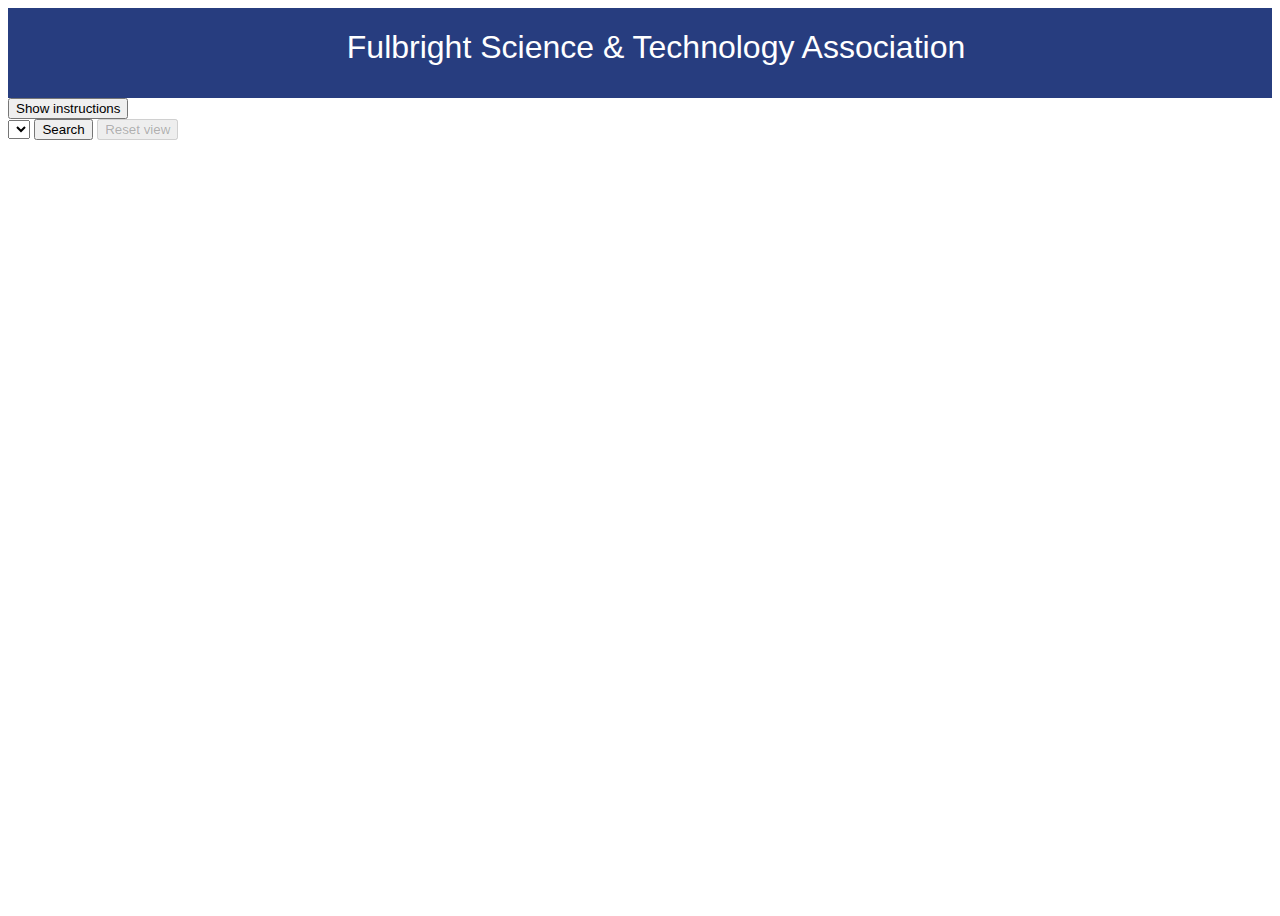
==== commit 77b690b7: "show instructions button added" ====
--- a/index.html
+++ b/index.html
@@ -15,10 +15,15 @@
       </header>
       <main class="content">
         <div>
+          <button id="popover">Show instructions</button>
+          <br>
           <select id="opts" class="" name="">
           </select>
+
+
           <button id="search" type="button" name="button">Search</button>
           <button disabled id="back" type="button" name="button">Reset view</button>
+
         </div>
         <svg></svg>
       </main>
--- a/styles.css
+++ b/styles.css
@@ -66,18 +66,41 @@
   padding: 5px;
   margin: 5px;
 }
+.popover {
+  position: relative;
+  top: -70vh;
+  left: 30%;
+  height: 40vh;
+  width: 40%;
+  overflow-y: auto;
+  text-align: center;
+  background-color: rgba(36,156,213,0.5);
+  padding: 5px;
+  z-index: 90;
+  font-family: Helvetica,sans-serif;
+  font-weight: 100;
+  transition: visibility 0s linear 300ms, opacity 300ms;
+}
 .card {
-  position: relative;
-  top: -85vh;
+  position: absolute;
+  top: 15vh;
   left: 79%;
-  /*border: 1px solid black;*/
+  height: 70vh;
+  overflow-y: auto;
+  text-align: center;
   background-color: rgba(36,156,213,0.5);
   padding: 5px;
   width: 20%;
-  z-index: 9;
-  visibility: visible;
+  z-index: -99;
+  visibility: hidden;
   font-family: Helvetica,sans-serif;
   font-weight: 100;
+}
+.card > img {
+  margin-bottom: 1em;
+}
+.card > div {
+  text-align: left;
 }
 .tooltip {
   position: absolute;
